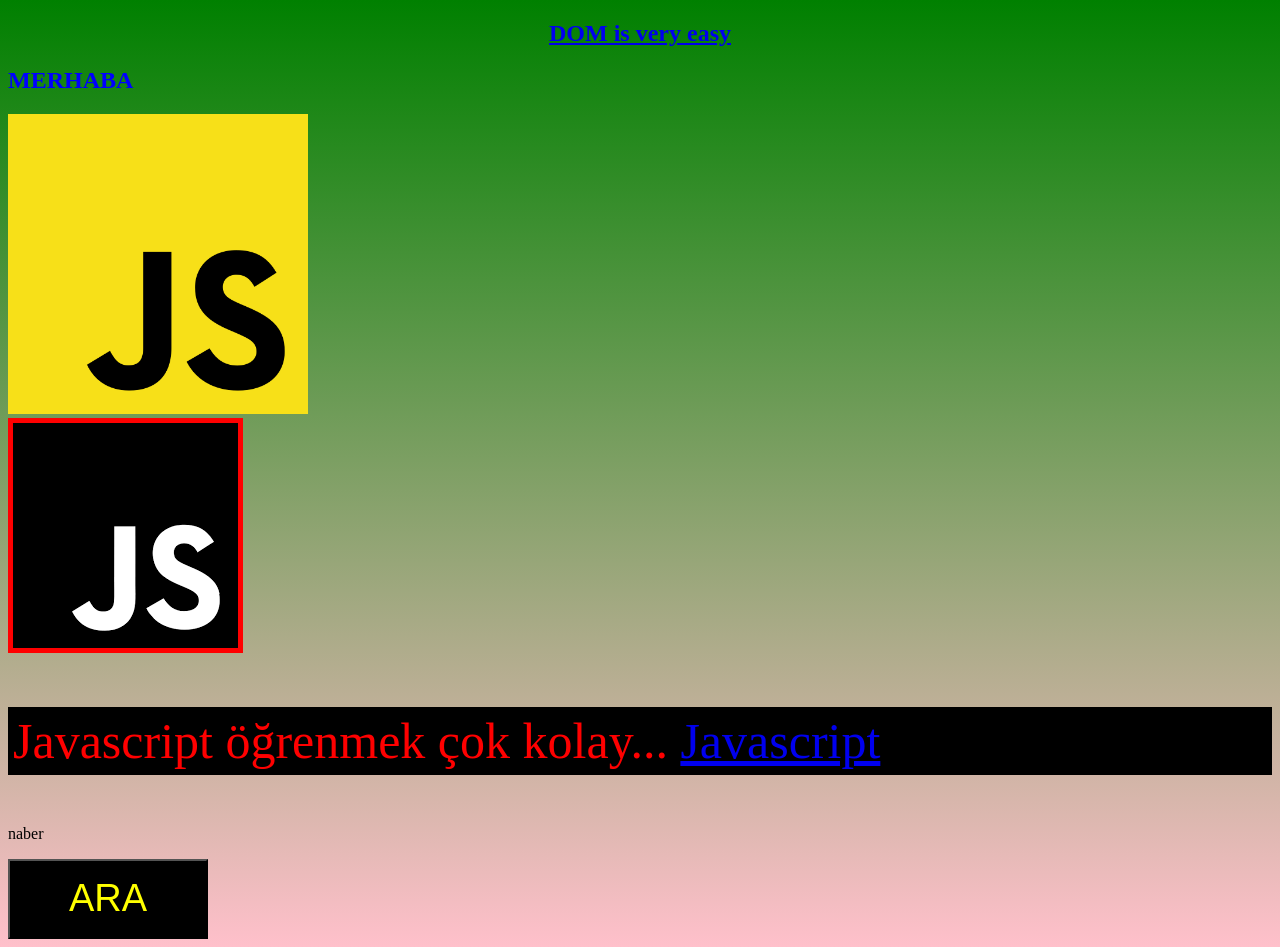
==== Javascript/08-DOM-Intro/index.html @ 2d74cd01 "l" ====
<!DOCTYPE html>
<html lang="en">
<head>
 <meta charset="UTF-8">
 <meta http-equiv="X-UA-Compatible" content="IE=edge">
 <meta name="viewport" content="width=device-width, initial-scale=1.0">
 <title>Document</title>
</head>
<body id="badi">
 <section>
<h1 class="H1">DOM Selector</h1>
<h2 class="H2"> MERHABA </h2>

<img src="img/js_logo.png" alt="">
<br>
<img src="img/logo2.png" alt="">

<p id="par">
 Javascript öğrenmek çok kolay...

 <a href="www.javascript.org">Javascript</a>
</p>
<p id="par2">naber</p>
<button id="btn">Tıkla</button>
 </section>



<script src="1-selector.js"></script>
</body>
</html>
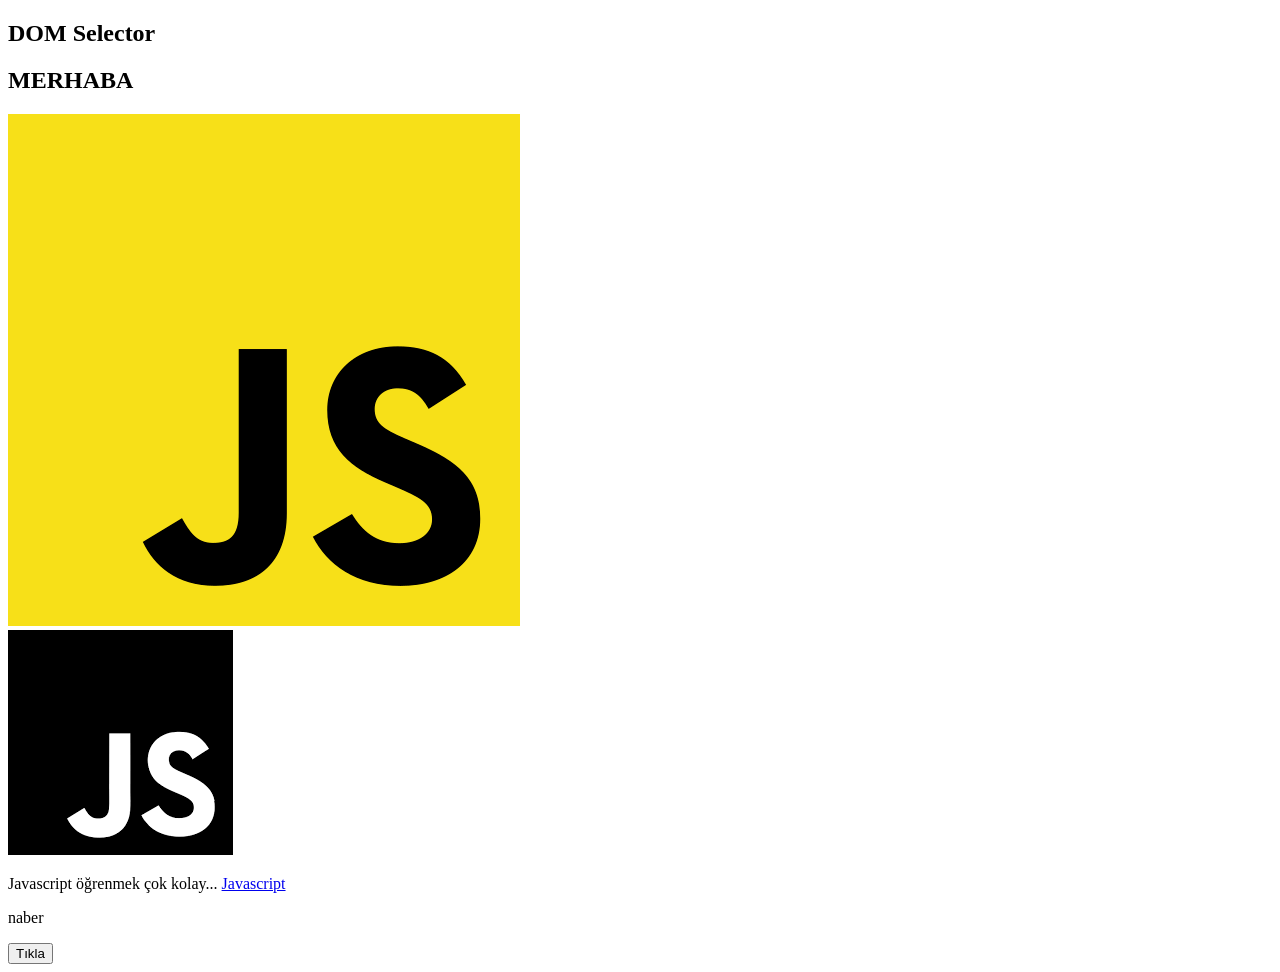
==== commit 2385bf4c: "q" ====
--- a/Javascript/08-DOM-Intro/index.html
+++ b/Javascript/08-DOM-Intro/index.html
@@ -9,11 +9,14 @@
 <body id="badi">
  <section>
 <h1 class="H1">DOM Selector</h1>
-<h2 class="H2"> MERHABA </h2>
+<!-- <h1  onmouseover="style.color='blue'" onmouseout="style.color='red'">DOM Selector</h1> -->
 
-<img src="img/js_logo.png" alt="">
+
+<h2 class="H2" > MERHABA </h2>
+
+<img class="bir" src="img/js_logo.png" alt="">
 <br>
-<img src="img/logo2.png" alt="">
+<img class="iki" src="img/logo2.png" alt="">
 
 <p id="par">
  Javascript öğrenmek çok kolay...
@@ -26,6 +29,7 @@
 
 
 
-<script src="1-selector.js"></script>
+<!-- <script src="1-selector.js"></script> -->
+<script src="2-events.js"></script>
 </body>
 </html>
